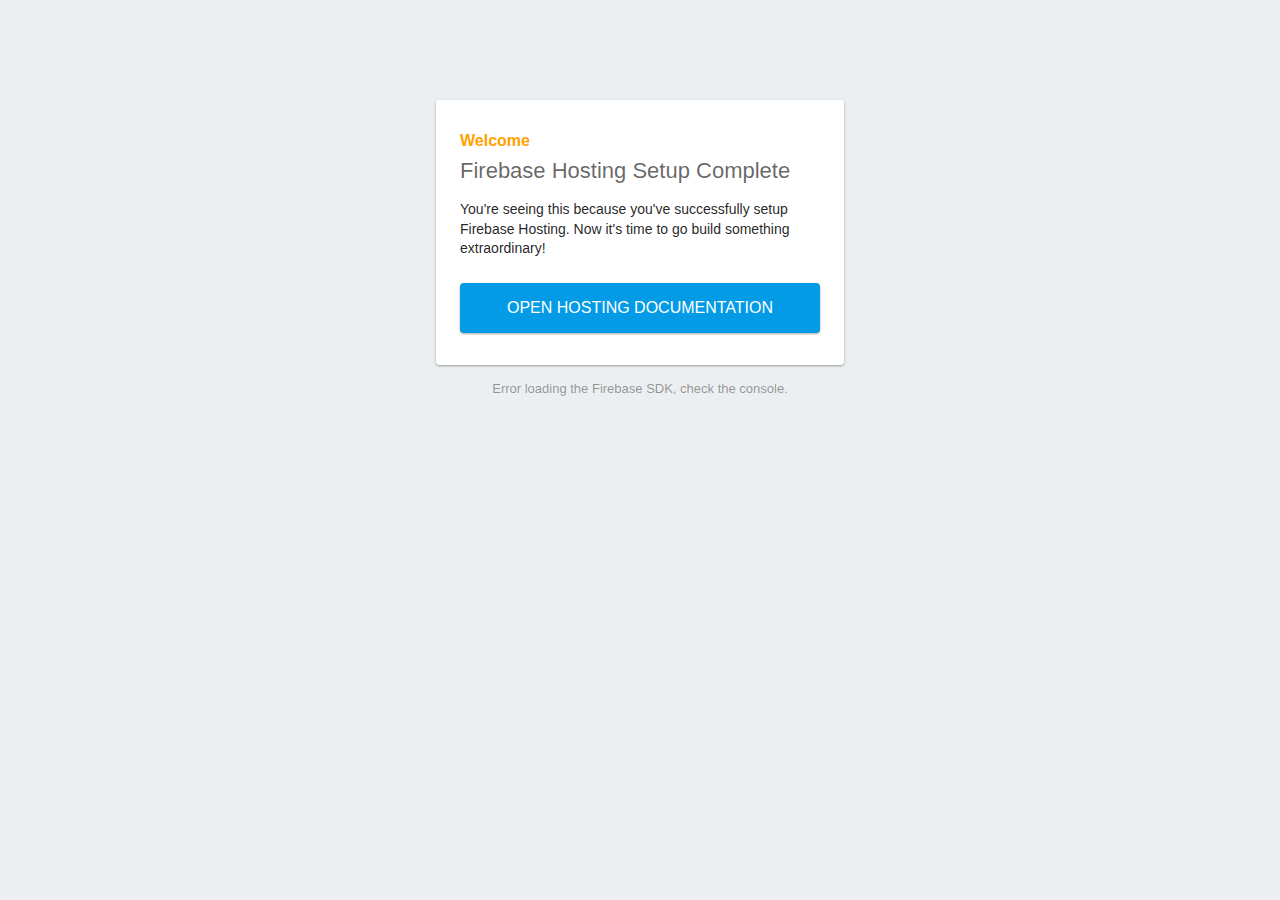
==== public/index.html @ 43cdf98d "first commit" ====
<!DOCTYPE html>
<html>
  <head>
    <meta charset="utf-8">
    <meta name="viewport" content="width=device-width, initial-scale=1">
    <title>Welcome to Firebase Hosting</title>

    <!-- update the version number as needed -->
    <script defer src="/__/firebase/9.1.0/firebase-app-compat.js"></script>
    <!-- include only the Firebase features as you need -->
    <script defer src="/__/firebase/9.1.0/firebase-auth-compat.js"></script>
    <script defer src="/__/firebase/9.1.0/firebase-database-compat.js"></script>
    <script defer src="/__/firebase/9.1.0/firebase-firestore-compat.js"></script>
    <script defer src="/__/firebase/9.1.0/firebase-functions-compat.js"></script>
    <script defer src="/__/firebase/9.1.0/firebase-messaging-compat.js"></script>
    <script defer src="/__/firebase/9.1.0/firebase-storage-compat.js"></script>
    <script defer src="/__/firebase/9.1.0/firebase-analytics-compat.js"></script>
    <script defer src="/__/firebase/9.1.0/firebase-remote-config-compat.js"></script>
    <script defer src="/__/firebase/9.1.0/firebase-performance-compat.js"></script>
    <!-- 
      initialize the SDK after all desired features are loaded, set useEmulator to false
      to avoid connecting the SDK to running emulators.
    -->
    <script defer src="/__/firebase/init.js?useEmulator=true"></script>

    <style media="screen">
      body { background: #ECEFF1; color: rgba(0,0,0,0.87); font-family: Roboto, Helvetica, Arial, sans-serif; margin: 0; padding: 0; }
      #message { background: white; max-width: 360px; margin: 100px auto 16px; padding: 32px 24px; border-radius: 3px; }
      #message h2 { color: #ffa100; font-weight: bold; font-size: 16px; margin: 0 0 8px; }
      #message h1 { font-size: 22px; font-weight: 300; color: rgba(0,0,0,0.6); margin: 0 0 16px;}
      #message p { line-height: 140%; margin: 16px 0 24px; font-size: 14px; }
      #message a { display: block; text-align: center; background: #039be5; text-transform: uppercase; text-decoration: none; color: white; padding: 16px; border-radius: 4px; }
      #message, #message a { box-shadow: 0 1px 3px rgba(0,0,0,0.12), 0 1px 2px rgba(0,0,0,0.24); }
      #load { color: rgba(0,0,0,0.4); text-align: center; font-size: 13px; }
      @media (max-width: 600px) {
        body, #message { margin-top: 0; background: white; box-shadow: none; }
        body { border-top: 16px solid #ffa100; }
      }
    </style>
  </head>
  <body>
    <div id="message">
      <h2>Welcome</h2>
      <h1>Firebase Hosting Setup Complete</h1>
      <p>You're seeing this because you've successfully setup Firebase Hosting. Now it's time to go build something extraordinary!</p>
      <a target="_blank" href="https://firebase.google.com/docs/hosting/">Open Hosting Documentation</a>
    </div>
    <p id="load">Firebase SDK Loading&hellip;</p>

    <script>
      document.addEventListener('DOMContentLoaded', function() {
        const loadEl = document.querySelector('#load');
        // // 🔥🔥🔥🔥🔥🔥🔥🔥🔥🔥🔥🔥🔥🔥🔥🔥🔥🔥🔥🔥🔥🔥🔥🔥🔥🔥🔥🔥🔥🔥🔥
        // // The Firebase SDK is initialized and available here!
        //
        // firebase.auth().onAuthStateChanged(user => { });
        // firebase.database().ref('/path/to/ref').on('value', snapshot => { });
        // firebase.firestore().doc('/foo/bar').get().then(() => { });
        // firebase.functions().httpsCallable('yourFunction')().then(() => { });
        // firebase.messaging().requestPermission().then(() => { });
        // firebase.storage().ref('/path/to/ref').getDownloadURL().then(() => { });
        // firebase.analytics(); // call to activate
        // firebase.analytics().logEvent('tutorial_completed');
        // firebase.performance(); // call to activate
        //
        // // 🔥🔥🔥🔥🔥🔥🔥🔥🔥🔥🔥🔥🔥🔥🔥🔥🔥🔥🔥🔥🔥🔥🔥🔥🔥🔥🔥🔥🔥🔥🔥

        try {
          let app = firebase.app();
          let features = [
            'auth', 
            'database', 
            'firestore',
            'functions',
            'messaging', 
            'storage', 
            'analytics', 
            'remoteConfig',
            'performance',
          ].filter(feature => typeof app[feature] === 'function');
          loadEl.textContent = `Firebase SDK loaded with ${features.join(', ')}`;
        } catch (e) {
          console.error(e);
          loadEl.textContent = 'Error loading the Firebase SDK, check the console.';
        }
      });
    </script>
  </body>
</html>
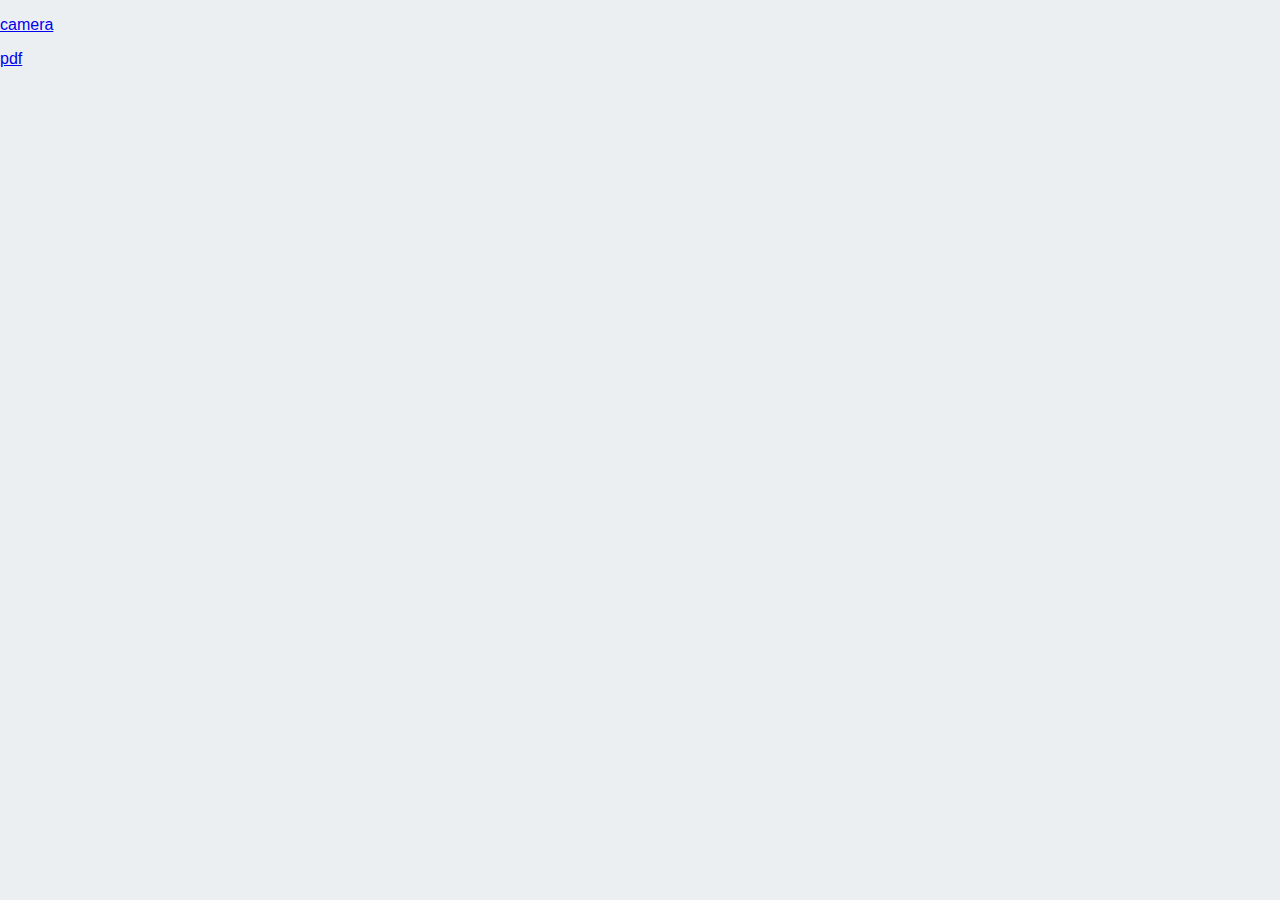
==== commit 2529672b: "ocrテスト追加" ====
--- a/public/index.html
+++ b/public/index.html
@@ -39,51 +39,7 @@
     </style>
   </head>
   <body>
-    <div id="message">
-      <h2>Welcome</h2>
-      <h1>Firebase Hosting Setup Complete</h1>
-      <p>You're seeing this because you've successfully setup Firebase Hosting. Now it's time to go build something extraordinary!</p>
-      <a target="_blank" href="https://firebase.google.com/docs/hosting/">Open Hosting Documentation</a>
-    </div>
-    <p id="load">Firebase SDK Loading&hellip;</p>
-
-    <script>
-      document.addEventListener('DOMContentLoaded', function() {
-        const loadEl = document.querySelector('#load');
-        // // 🔥🔥🔥🔥🔥🔥🔥🔥🔥🔥🔥🔥🔥🔥🔥🔥🔥🔥🔥🔥🔥🔥🔥🔥🔥🔥🔥🔥🔥🔥🔥
-        // // The Firebase SDK is initialized and available here!
-        //
-        // firebase.auth().onAuthStateChanged(user => { });
-        // firebase.database().ref('/path/to/ref').on('value', snapshot => { });
-        // firebase.firestore().doc('/foo/bar').get().then(() => { });
-        // firebase.functions().httpsCallable('yourFunction')().then(() => { });
-        // firebase.messaging().requestPermission().then(() => { });
-        // firebase.storage().ref('/path/to/ref').getDownloadURL().then(() => { });
-        // firebase.analytics(); // call to activate
-        // firebase.analytics().logEvent('tutorial_completed');
-        // firebase.performance(); // call to activate
-        //
-        // // 🔥🔥🔥🔥🔥🔥🔥🔥🔥🔥🔥🔥🔥🔥🔥🔥🔥🔥🔥🔥🔥🔥🔥🔥🔥🔥🔥🔥🔥🔥🔥
-
-        try {
-          let app = firebase.app();
-          let features = [
-            'auth', 
-            'database', 
-            'firestore',
-            'functions',
-            'messaging', 
-            'storage', 
-            'analytics', 
-            'remoteConfig',
-            'performance',
-          ].filter(feature => typeof app[feature] === 'function');
-          loadEl.textContent = `Firebase SDK loaded with ${features.join(', ')}`;
-        } catch (e) {
-          console.error(e);
-          loadEl.textContent = 'Error loading the Firebase SDK, check the console.';
-        }
-      });
-    </script>
+    <p><a href="camera.html" target="_self">camera</a></p>
+    <p><a href="pdf.html" target="_self">pdf</a></p>
   </body>
 </html>
